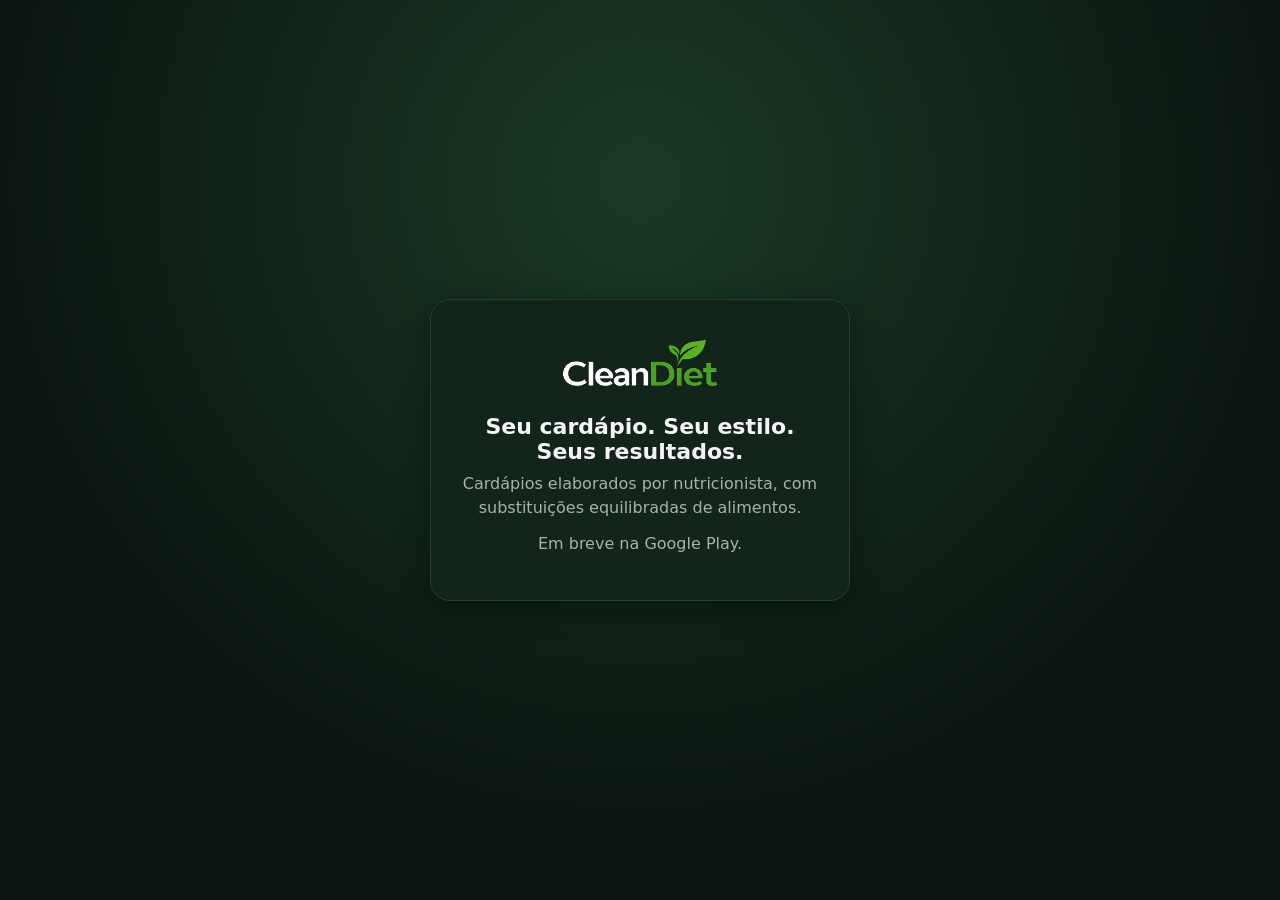
==== index.html @ f8032e8c "Página de confirmação de e-mail e página inicial Co-Authored-By: Claude Opus 5.5 (1M context) <norep" ====
<!doctype html>
<html lang="pt-BR">
<head>
  <meta charset="utf-8">
  <meta name="viewport" content="width=device-width, initial-scale=1">
  <title>CleanDiet</title>
  <link rel="stylesheet" href="style.css">
</head>
<body>
  <main>
    <img class="logo" src="logo.png" alt="CleanDiet">
    <h1>Seu cardápio. Seu estilo. Seus resultados.</h1>
    <p>Cardápios elaborados por nutricionista, com substituições equilibradas de alimentos.</p>
    <p>Em breve na Google Play.</p>
  </main>
</body>
</html>
---- style.css ----
/* Visual escuro, igual à splash do app (o logo foi feito para fundo escuro). */
:root { --green: #4CAF50; --text: #F3F4F6; --sub: #A7B3AA; --bg: #0B1410; --card: #13241A; --muted: #1E3A28; }
* { box-sizing: border-box; }
body { margin: 0; min-height: 100vh; display: flex; align-items: center; justify-content: center; padding: 24px 16px;
  font-family: system-ui, -apple-system, "Segoe UI", Roboto, sans-serif; color: var(--text);
  background: radial-gradient(circle at 50% 20%, #1A3A25 0%, var(--bg) 70%); }
main { width: 100%; max-width: 420px; background: var(--card); border-radius: 20px; padding: 32px 24px; text-align: center;
  border: 1px solid #22402D; box-shadow: 0 8px 30px rgba(0,0,0,.35); }
img.logo { width: 170px; height: auto; margin-bottom: 16px; }
.badge { width: 64px; height: 64px; margin: 8px auto 16px; border-radius: 50%; background: var(--muted); color: var(--green);
  display: flex; align-items: center; justify-content: center; font-size: 32px; font-weight: 700; }
h1 { font-size: 22px; margin: 0 0 8px; }
p { color: var(--sub); line-height: 1.5; margin: 0 0 12px; }
small { display: block; margin-top: 20px; color: var(--sub); font-size: 12px; }
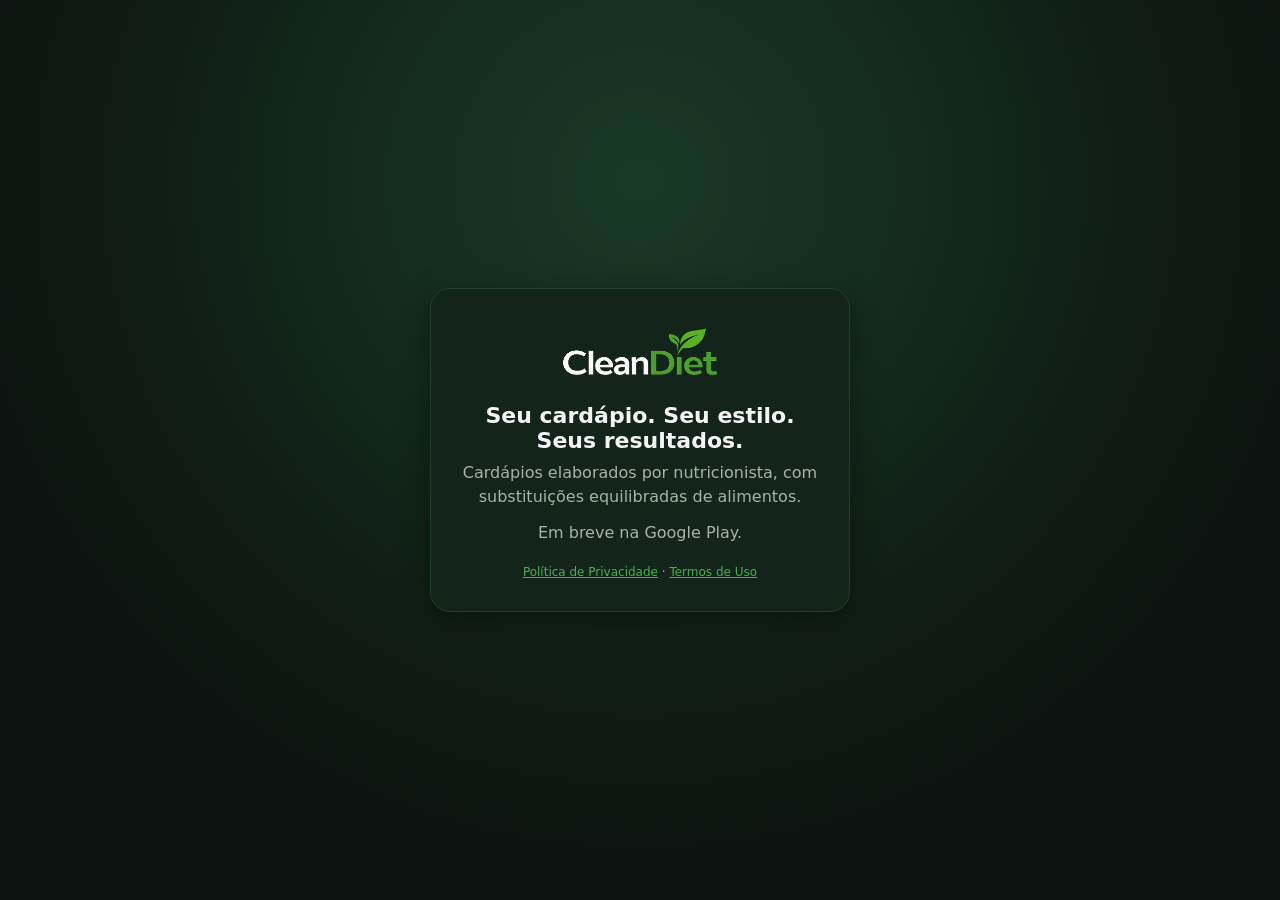
==== commit 14aa8feb: "Adiciona Política de Privacidade e Termos de Uso Co-Authored-By: Claude Opus 5.5 (1M context) <norep" ====
--- a/index.html
+++ b/index.html
@@ -12,6 +12,7 @@
     <h1>Seu cardápio. Seu estilo. Seus resultados.</h1>
     <p>Cardápios elaborados por nutricionista, com substituições equilibradas de alimentos.</p>
     <p>Em breve na Google Play.</p>
+    <small><a href="privacidade.html">Política de Privacidade</a> · <a href="termos.html">Termos de Uso</a></small>
   </main>
 </body>
 </html>
--- a/style.css
+++ b/style.css
@@ -12,3 +12,15 @@
 h1 { font-size: 22px; margin: 0 0 8px; }
 p { color: var(--sub); line-height: 1.5; margin: 0 0 12px; }
 small { display: block; margin-top: 20px; color: var(--sub); font-size: 12px; }
+/* Páginas de texto longo (política de privacidade, termos de uso). */
+body.doc { display: block; padding: 32px 16px; }
+main.doc { max-width: 760px; margin: 0 auto; text-align: left; padding: 32px 28px; }
+main.doc img.logo { display: block; margin: 0 auto 16px; }
+main.doc h1 { text-align: center; }
+main.doc .updated { text-align: center; font-size: 13px; }
+main.doc h2 { font-size: 17px; margin: 28px 0 8px; color: var(--green); }
+main.doc ul { color: var(--sub); line-height: 1.5; padding-left: 20px; margin: 0 0 12px; }
+main.doc li { margin-bottom: 6px; }
+main.doc strong { color: var(--text); }
+main.doc a { color: var(--green); }
+small a { color: var(--green); }
